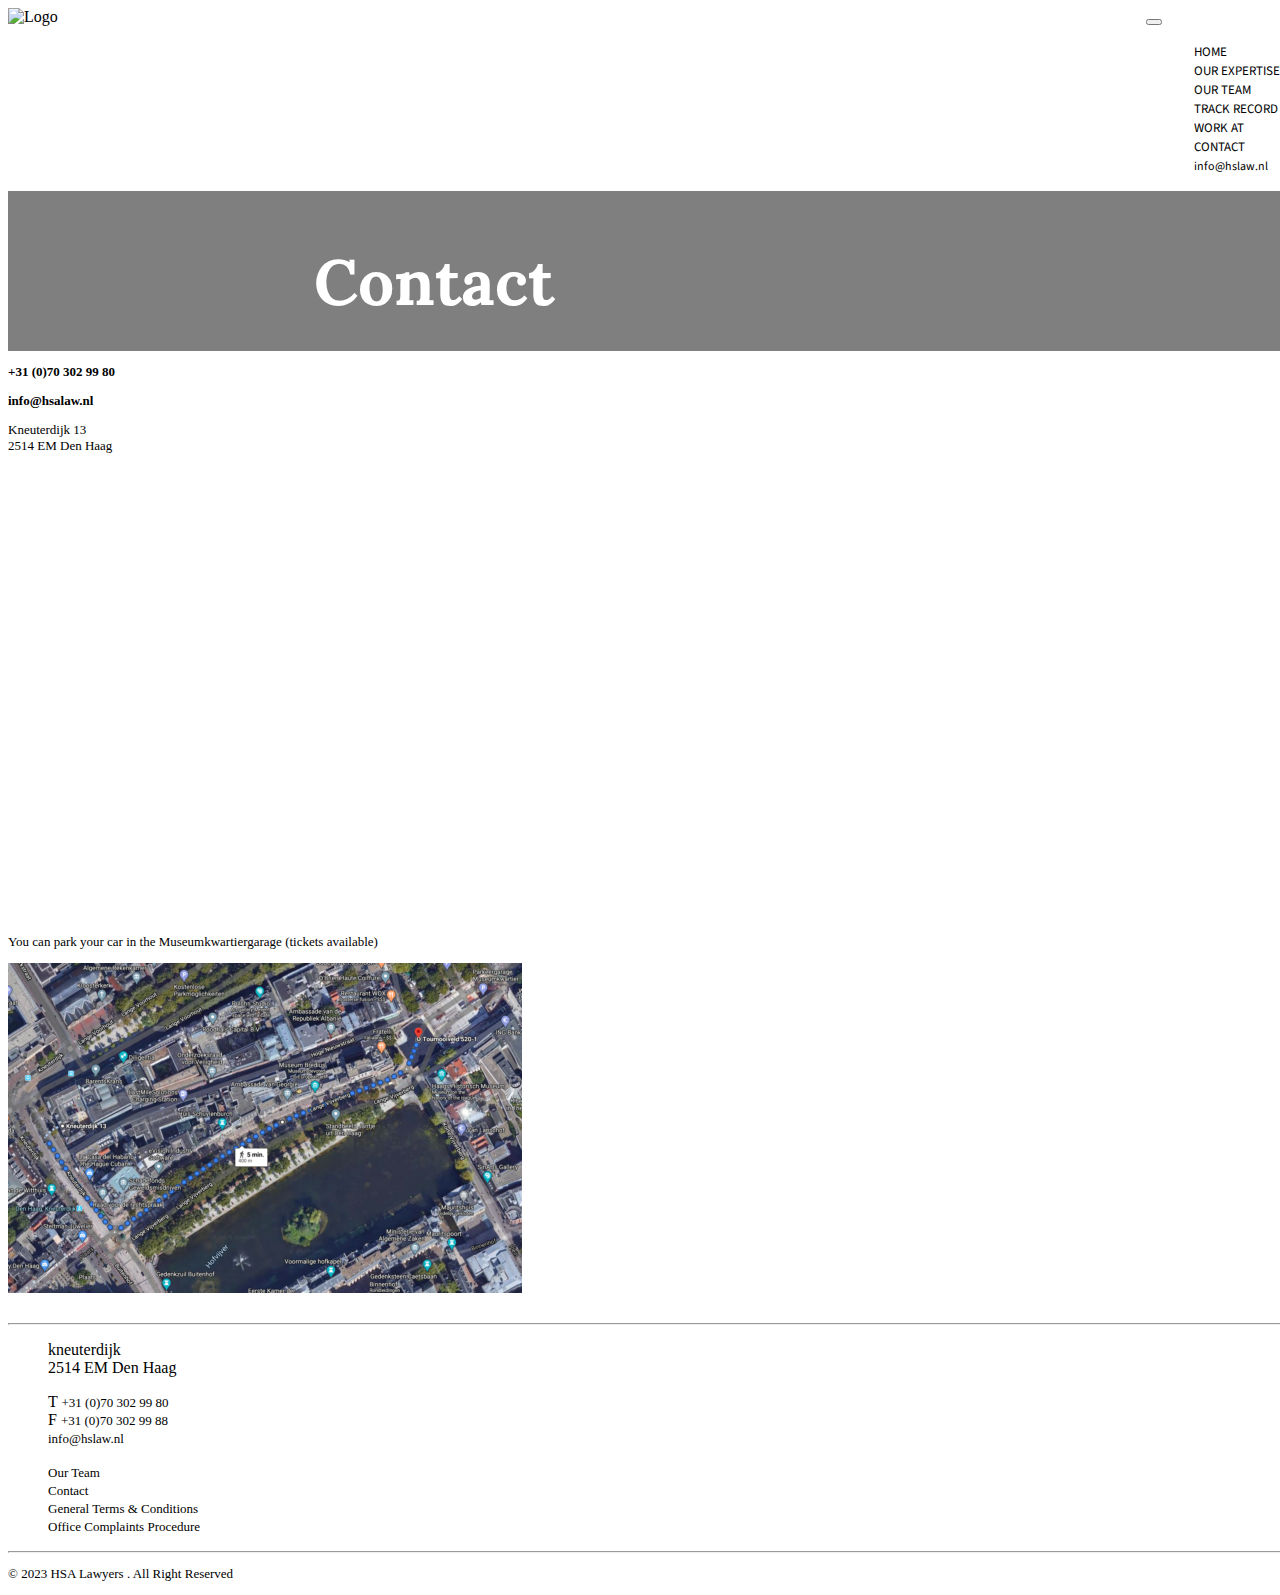
==== contact.html @ 595314f6 "contact page added" ====
<!DOCTYPE html>
<html lang="en">

<head>
    <meta charset="UTF-8">
    <meta http-equiv="X-UA-Compatible" content="IE=edge">
    <meta name="viewport" content="width=device-width, initial-scale=1.0">
    <link href="https://cdn.jsdelivr.net/npm/bootstrap@5.3.0-alpha2/dist/css/bootstrap.min.css" rel="stylesheet"
        integrity="sha384-aFq/bzH65dt+w6FI2ooMVUpc+21e0SRygnTpmBvdBgSdnuTN7QbdgL+OapgHtvPp" crossorigin="anonymous">
    <link href="https://fonts.googleapis.com/css2?family=Cabin:wght@500&family=Lora&display=swap" rel="stylesheet">

    <!-- google fonts source sanse pro -->
    <link href="https://fonts.googleapis.com/css2?family=Source+Sans+Pro:wght@600&display=swap" rel="stylesheet">
    <!-- <link href="https://fonts.googleapis.com/css2?family=Cabin:wght@100&display=swap" rel="stylesheet"> -->

    <link rel="stylesheet" href="assets/css/styles.css">
    <link rel="stylesheet" href="assets/css/contact.css">
    <link rel="stylesheet" href="assets/css/reset.css">
    <!-- <link rel="stylesheet" href="assets/reset.css"> -->
    <title>HS LAW</title>
</head>

<body>
    <!-- header starts -->
    <div class="container-fluid top-nav-container p-2">
        <div class="logo">
            <img src="assets/images/logo.PNG" alt="Logo">
        </div>
        <div class="navBAr">
            <nav class="navbar navbar-expand-lg text-dark">
                <!-- <a class="navbar-brand" href="#">Navbar</a> -->
                <button class="navbar-toggler" type="button" data-toggle="collapse"
                    data-target="#navbarSupportedContent" aria-controls="navbarSupportedContent" aria-expanded="false"
                    aria-label="Toggle navigation">
                    <span class="navbar-toggler-icon"></span>
                </button>

                <div class="collapse navbar-collapse" id="navbarSupportedContent">
                    <ul class="navbar-nav mr-auto pr-3">
                        <li class="nav-item active">
                            <a class="nav-link" href="index.html">HOME</a>
                        </li>
                        <li class="nav-item active">
                            <a class="nav-link" href="expertise.html">OUR EXPERTISE</a>
                        </li>
                        <li class="nav-item active">
                            <a class="nav-link" href="team.html">OUR TEAM</a>
                        </li>
                        <li class="nav-item active">
                            <a class="nav-link" href="#">TRACK RECORD</a>
                        </li>
                        <li class="nav-item active">
                            <a class="nav-link" href="work.html">WORK AT</a>
                        </li>
                        <li class="nav-item active">
                            <a class="nav-link" href="contact.html">CONTACT</a>
                        </li>
                        <li class="nav-item active">
                            <a class="nav-link nav-contact" href="#">info@hslaw.nl</a>
                            <!-- <a class="nav-link nav-contact" href="#">+31 (0)70 302 99 80</a> -->
                            <!-- <a class="nav-link" href="#">+31 (0)70 302 99 80</a> -->
                        </li>
                    </ul>
                </div>
            </nav>
        </div>

    </div>
    <!-- header ends -->


    <div class="hero-section text-center">
        <h1 class="hero-heading p-5">
            Contact
        </h1>
    </div>


    <div class="container contact-info mt-5 p-5">
        <div class="row">
            <div class="col">
                <div class="numbers">
                    <p><strong>+31 (0)70 302 99 80</strong></p>
                    <p><strong>info@hsalaw.nl</strong></p>
                </div>
                <div class="address">
                    <p>
                        Kneuterdijk 13 <br>
                        2514 EM Den Haag
                    </p>
                </div>
            </div>

            <div class="col">
                <div class="map">
                    <iframe src="https://www.google.com/maps/embed?pb=!1m18!1m12!1m3!1d1225.9650311079538!2d4.309406699999999!3d52.081003!2m3!1f0!2f0!3f0!3m2!1i1024!2i768!4f13.1!3m3!1m2!1s0x47c5b73ab5b6830f%3A0x4064ff26042f8e1f!2sKneuterdijk%2013%2C%202514%20EM%20Den%20Haag%2C%20Nederland!5e0!3m2!1snl!2s!4v1680899662327!5m2!1snl!2s" width="500" height="450" style="border:0;" allowfullscreen="" loading="lazy" referrerpolicy="no-referrer-when-downgrade"></iframe>
                </div>
            </div>
        </div>
        <div class="row mt-5">
            <div class="col col-5">
                <p>You can park your car in the Museumkwartiergarage (tickets available)</p>
            </div>
            <div class="col">
                <div class="location-img">
                    <img src="assets/images/location.png" alt="">
                </div>
            </div>
        </div>
    </div>



      <!-- footer starts -->
      <div class="container footer p-4">
        <div class="footer-logo mb-4">
          <img src="assets/images/logo.PNG" alt="">
        </div>
        <hr>
      
        <div class="row mt-3">
          <div class="col">
            <ul>
              <li>kneuterdijk</li>
              <li>2514 EM Den Haag</li>
            </ul>
          </div>
          <div class="col">
            <ul>
              <li><span>T</span> <a href="#"> +31 (0)70 302 99 80</a></li>
              <li><span>F</span> <a href="#">  +31 (0)70 302 99 88</a></li>
              <li><a href="#"> info@hslaw.nl</a></li>
            </ul>
          </div>
          <div class="col">
            <ul>
              <li><a href="#">Our Team</a></li>
              <li><a href="#">Contact</a></li>
              <li><a href="#">General Terms & Conditions</a></li>
              <li><a href="#">Office Complaints Procedure</a></li>
            </ul>
          </div>
        </div>
        <hr>
        <div class="copyright">
          <p>&copy; 2023 HSA Lawyers . All Right Reserved</p>
        </div>
        
      
      </div>
      <!-- footer ends -->





    <script src="https://code.jquery.com/jquery-3.5.1.min.js"></script>
    <script src="https://cdn.jsdelivr.net/npm/bootstrap@5.3.0-alpha2/dist/js/bootstrap.bundle.min.js"
        integrity="sha384-qKXV1j0HvMUeCBQ+QVp7JcfGl760yU08IQ+GpUo5hlbpg51QRiuqHAJz8+BrxE/N"
        crossorigin="anonymous"></script>
</body>

</html>
---- assets/css/styles.css ----
body{
    width: 100%;
    box-sizing: border-box;
}

/****************
 GLOBAL STYLES
 ****************/
 .top-nav-container{
    display: flex;
    justify-content: space-between;
}
ul li a{
    font-size: 13px;
}
 .nav-link{
    font-family: 'Source Sans Pro', sans-serif;
    margin: 0px 8px;
    color: black;
 }
 .nav-link:hover{
    border-bottom: 2px solid gray;
 }
 .nav-contact{
    font-size: 12px;
 }
a{
    text-decoration: none;
    color: black;
}
li{
    list-style: none;
}
h1,h2,h3,h4,h5,h6{
    font-family: 'Lora', serif;
}
p{
    font-size: 13px;
}









@media (max-width:760px) {
    p{
        font-size: 12px;
    }
}





/****************
 GLOBAL STYLES
 ****************/
---- assets/css/contact.css ----
.hero-section{
    background-image: url('../images/banner.jpg');
     background-repeat: no-repeat;
     background-size: cover;
     width: 100vw;
     height: 160px;
     /* opacity: 0.5; */
     position: relative;
 }
 .hero-section::after{
     position: absolute;
     content: "";
     width: 100vw;
     height: 160px;
     background-color: black;
     opacity: 0.5;
     z-index: 1;
     top: 0;
     left: 0;
 }
 .hero-heading{
     font-family: 'Lora', serif;
     font-size: 4rem;
     width: 60%;
     margin: auto;
     text-align: left;
     color: white;
     padding: 50px;
     z-index: 100;
     position: absolute;
     left: 20%;
     overflow: hidden;
 }

















 
 @media (max-width:760px) {
    .hero-section{
        height: 250px;
    }
    .hero-section::after{
        height: 250px;
    }
    .hero-heading{
        font-size: 2rem;
        width: 80%;
        left: 0;
    }
}
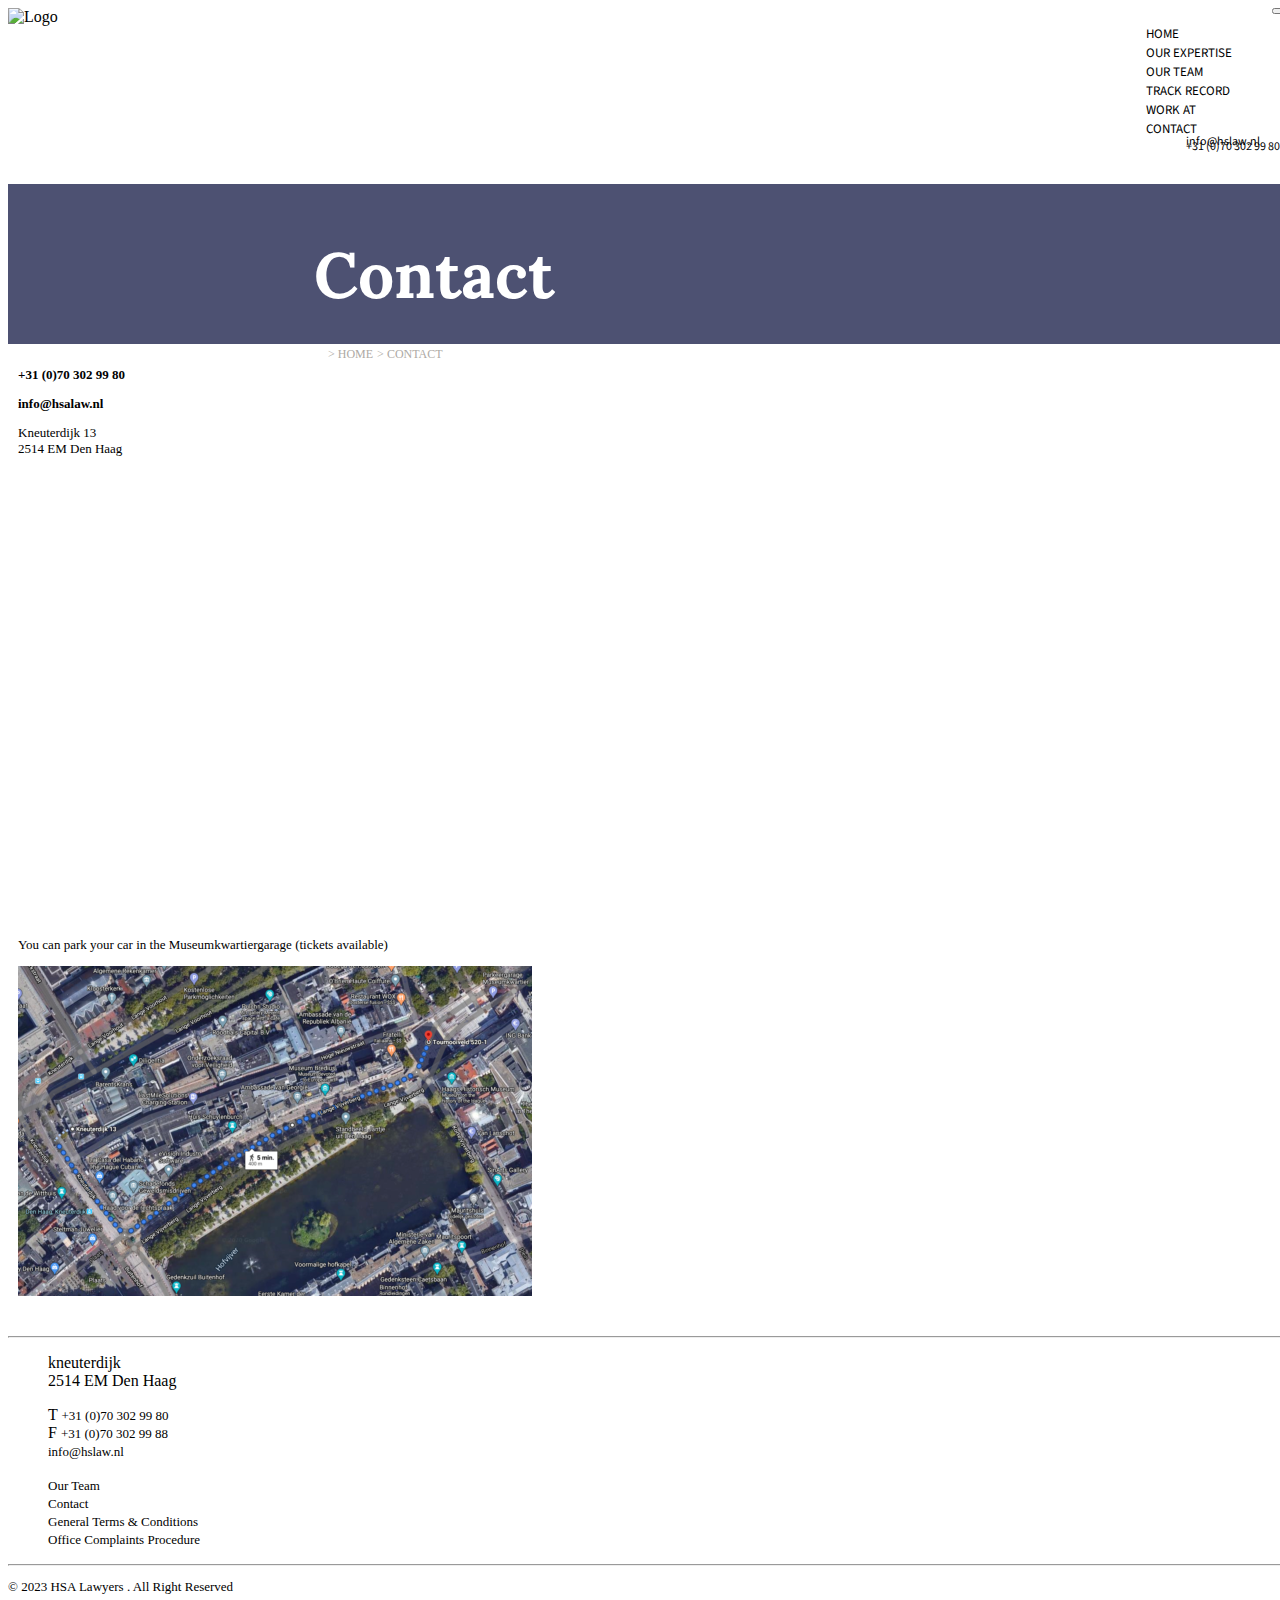
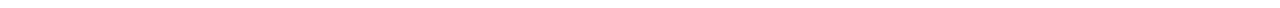
==== commit f48d461c: "contact page responsive" ====
--- a/contact.html
+++ b/contact.html
@@ -21,17 +21,30 @@
 </head>
 
 <body>
+
+    <div class="sm-nav-menu">
+        <ul>
+            <li><a href="index.html">HOME</a></li>
+            <li><a href="expertise.html">EXPERTISE</a></li>
+            <li><a href="team.html">OUR TEAM</a></li>
+            <li><a href="#">TRACK RECORD</a></li>
+            <li><a href="work.html">WORK AT</a></li>
+            <li><a href="contact.html">CONTACT</a></li>
+        </ul>
+        <button class="close">&times;</button>
+    </div>
     <!-- header starts -->
     <div class="container-fluid top-nav-container p-2">
         <div class="logo">
-            <img src="assets/images/logo.PNG" alt="Logo">
+            <a href="index.html">
+                <img src="assets/images/logo.PNG" alt="Logo">
+              </a>
         </div>
         <div class="navBAr">
             <nav class="navbar navbar-expand-lg text-dark">
                 <!-- <a class="navbar-brand" href="#">Navbar</a> -->
-                <button class="navbar-toggler" type="button" data-toggle="collapse"
-                    data-target="#navbarSupportedContent" aria-controls="navbarSupportedContent" aria-expanded="false"
-                    aria-label="Toggle navigation">
+                <button class="navbar-toggler nav-toggle" type="button" data-bs-toggle="collapse" data-bs-target=""
+                    aria-controls="" aria-expanded="false" aria-label="Toggle navigation">
                     <span class="navbar-toggler-icon"></span>
                 </button>
 
@@ -56,7 +69,15 @@
                             <a class="nav-link" href="contact.html">CONTACT</a>
                         </li>
                         <li class="nav-item active">
-                            <a class="nav-link nav-contact" href="#">info@hslaw.nl</a>
+                            <ul class="nav-ul">
+                                <li>
+                                    <a class="nav-link nav-contact" href="#">info@hslaw.nl</a>
+                                </li>
+
+                                <li>
+                                    <a class="nav-link nav-contact" href="#">+31 (0)70 302 99 80</a>
+                                </li>
+                            </ul>
                             <!-- <a class="nav-link nav-contact" href="#">+31 (0)70 302 99 80</a> -->
                             <!-- <a class="nav-link" href="#">+31 (0)70 302 99 80</a> -->
                         </li>
@@ -74,11 +95,16 @@
             Contact
         </h1>
     </div>
+    
+    <div class="bredcrumb-two">
+        <a href="index.html">> HOME</a>
+        <a class="mx-2" href="index.html">> CONTACT</a>
+      </div>
 
 
-    <div class="container contact-info mt-5 p-5">
-        <div class="row">
-            <div class="col">
+    <div class="container contact-info mt-5">
+        <div class="row p-5">
+            <div class="col col-sm-12 col-md-10 col-lg-6 mx-auto">
                 <div class="numbers">
                     <p><strong>+31 (0)70 302 99 80</strong></p>
                     <p><strong>info@hsalaw.nl</strong></p>
@@ -91,13 +117,16 @@
                 </div>
             </div>
 
-            <div class="col">
+            <div class="col col-sm-12 col-md-10 col-lg-6">
                 <div class="map">
-                    <iframe src="https://www.google.com/maps/embed?pb=!1m18!1m12!1m3!1d1225.9650311079538!2d4.309406699999999!3d52.081003!2m3!1f0!2f0!3f0!3m2!1i1024!2i768!4f13.1!3m3!1m2!1s0x47c5b73ab5b6830f%3A0x4064ff26042f8e1f!2sKneuterdijk%2013%2C%202514%20EM%20Den%20Haag%2C%20Nederland!5e0!3m2!1snl!2s!4v1680899662327!5m2!1snl!2s" width="500" height="450" style="border:0;" allowfullscreen="" loading="lazy" referrerpolicy="no-referrer-when-downgrade"></iframe>
+                    <iframe
+                        src="https://www.google.com/maps/embed?pb=!1m18!1m12!1m3!1d1225.9650311079538!2d4.309406699999999!3d52.081003!2m3!1f0!2f0!3f0!3m2!1i1024!2i768!4f13.1!3m3!1m2!1s0x47c5b73ab5b6830f%3A0x4064ff26042f8e1f!2sKneuterdijk%2013%2C%202514%20EM%20Den%20Haag%2C%20Nederland!5e0!3m2!1snl!2s!4v1680899662327!5m2!1snl!2s"
+                        width="450" height="450" style="border:0;" allowfullscreen="" loading="lazy"
+                        referrerpolicy="no-referrer-when-downgrade"></iframe>
                 </div>
             </div>
         </div>
-        <div class="row mt-5">
+        <div class="row mt-5 contact-bottom-row">
             <div class="col col-5">
                 <p>You can park your car in the Museumkwartiergarage (tickets available)</p>
             </div>
@@ -111,44 +140,44 @@
 
 
 
-      <!-- footer starts -->
-      <div class="container footer p-4">
+    <!-- footer starts -->
+    <div class="container footer p-4">
         <div class="footer-logo mb-4">
-          <img src="assets/images/logo.PNG" alt="">
+            <img src="assets/images/logo.PNG" alt="">
         </div>
         <hr>
-      
+
         <div class="row mt-3">
-          <div class="col">
-            <ul>
-              <li>kneuterdijk</li>
-              <li>2514 EM Den Haag</li>
-            </ul>
-          </div>
-          <div class="col">
-            <ul>
-              <li><span>T</span> <a href="#"> +31 (0)70 302 99 80</a></li>
-              <li><span>F</span> <a href="#">  +31 (0)70 302 99 88</a></li>
-              <li><a href="#"> info@hslaw.nl</a></li>
-            </ul>
-          </div>
-          <div class="col">
-            <ul>
-              <li><a href="#">Our Team</a></li>
-              <li><a href="#">Contact</a></li>
-              <li><a href="#">General Terms & Conditions</a></li>
-              <li><a href="#">Office Complaints Procedure</a></li>
-            </ul>
-          </div>
+            <div class="col">
+                <ul>
+                    <li>kneuterdijk</li>
+                    <li>2514 EM Den Haag</li>
+                </ul>
+            </div>
+            <div class="col">
+                <ul>
+                    <li><span>T</span> <a href="#"> +31 (0)70 302 99 80</a></li>
+                    <li><span>F</span> <a href="#"> +31 (0)70 302 99 88</a></li>
+                    <li><a href="#"> info@hslaw.nl</a></li>
+                </ul>
+            </div>
+            <div class="col">
+                <ul>
+                    <li><a href="#">Our Team</a></li>
+                    <li><a href="#">Contact</a></li>
+                    <li><a href="#">General Terms & Conditions</a></li>
+                    <li><a href="#">Office Complaints Procedure</a></li>
+                </ul>
+            </div>
         </div>
         <hr>
         <div class="copyright">
-          <p>&copy; 2023 HSA Lawyers . All Right Reserved</p>
+            <p>&copy; 2023 HSA Lawyers . All Right Reserved</p>
         </div>
-        
-      
-      </div>
-      <!-- footer ends -->
+
+
+    </div>
+    <!-- footer ends -->
 
 
 
@@ -158,6 +187,7 @@
     <script src="https://cdn.jsdelivr.net/npm/bootstrap@5.3.0-alpha2/dist/js/bootstrap.bundle.min.js"
         integrity="sha384-qKXV1j0HvMUeCBQ+QVp7JcfGl760yU08IQ+GpUo5hlbpg51QRiuqHAJz8+BrxE/N"
         crossorigin="anonymous"></script>
+    <script src="assets/js/custom.js"></script>
 </body>
 
 </html>--- a/assets/css/styles.css
+++ b/assets/css/styles.css
@@ -1,6 +1,7 @@
 body{
     width: 100%;
     box-sizing: border-box;
+    position: relative;
 }
 
 /****************
@@ -9,6 +10,23 @@
  .top-nav-container{
     display: flex;
     justify-content: space-between;
+    position: static;
+    background-color: #fff;
+    position: sticky;
+    /* margin-bottom: 30px; */
+    z-index: 111;
+    top: 0;
+}
+.nav-toggle{
+    text-align: right;
+    position: absolute;
+    right: 0;
+    top: 0;
+    /* margin-bottom: 40px; */
+}
+.nav-ul{
+    height: 30px;
+    line-height: 3px;
 }
 ul li a{
     font-size: 13px;
@@ -37,8 +55,57 @@
 p{
     font-size: 13px;
 }
+.bredcrumb{
+    position: absolute;
+    z-index: 19;
+    bottom: -10%;
+    left: 25%;
+}
+.bredcrumb-two{
+    position: absolute;
+    z-index: 9;
+    /* top: 56%; */
+    left: 25%;
+    /* background-color: black; */
+}
+.bredcrumb a{
+    font-size: 15px;
+    color: #ada9a4;
+}
+.bredcrumb-two a{
+    color: #ada9a4;
+    font-size: 12px;
+    
+}
+.sm-nav-menu{
+    background-color:blueviolet;
+    /* width: 0px; */
+    height: 100vh;
+    display: none;
+    transition: 0.2s ease-in;
+    position: fixed;
+    z-index: 555;
+    left: 0;
+    top: 0;
+}
 
-
+.sm-nav-menu  ul li{
+    font-family: 'Lora' , serif;
+    font-size: 40px;
+    font-weight: bold;
+}
+.sm-nav-menu ul li a{
+    color: white;
+}
+.close{
+    color: white;
+    top: 10px;
+    background-color: transparent;
+    border: none;
+    font-size: 40px;
+    left: 350px;
+    position: absolute;
+}
 
 
 
@@ -50,6 +117,21 @@
     p{
         font-size: 12px;
     }
+    .navbar-nav{
+        text-align: right;
+        margin-top: 25x px;
+    }
+    .bredcrumb{
+        bottom: -10%;
+    }
+    .bredcrumb-two{
+        position: absolute;
+        z-index: 9;
+        top: 56%;
+        left: 25%;
+        /* background-color: black; */
+    }
+    
 }
 
 
--- a/assets/css/contact.css
+++ b/assets/css/contact.css
@@ -12,8 +12,8 @@
      content: "";
      width: 100vw;
      height: 160px;
-     background-color: black;
-     opacity: 0.5;
+     background-color: #21264f;
+     opacity: 0.8;
      z-index: 1;
      top: 0;
      left: 0;
@@ -31,7 +31,9 @@
      left: 20%;
      overflow: hidden;
  }
-
+.contact-info{
+    padding: 10px;
+}
 
 
 
@@ -51,14 +53,21 @@
  
  @media (max-width:760px) {
     .hero-section{
-        height: 250px;
+        height: 150px;
     }
     .hero-section::after{
-        height: 250px;
+        height: 150px;
     }
     .hero-heading{
         font-size: 2rem;
         width: 80%;
         left: 0;
     }
+    .map iframe{
+        width: 300px;
+        height: 300px;
+    }
+    .contact-bottom-row{
+        display: block;
+    }
 }